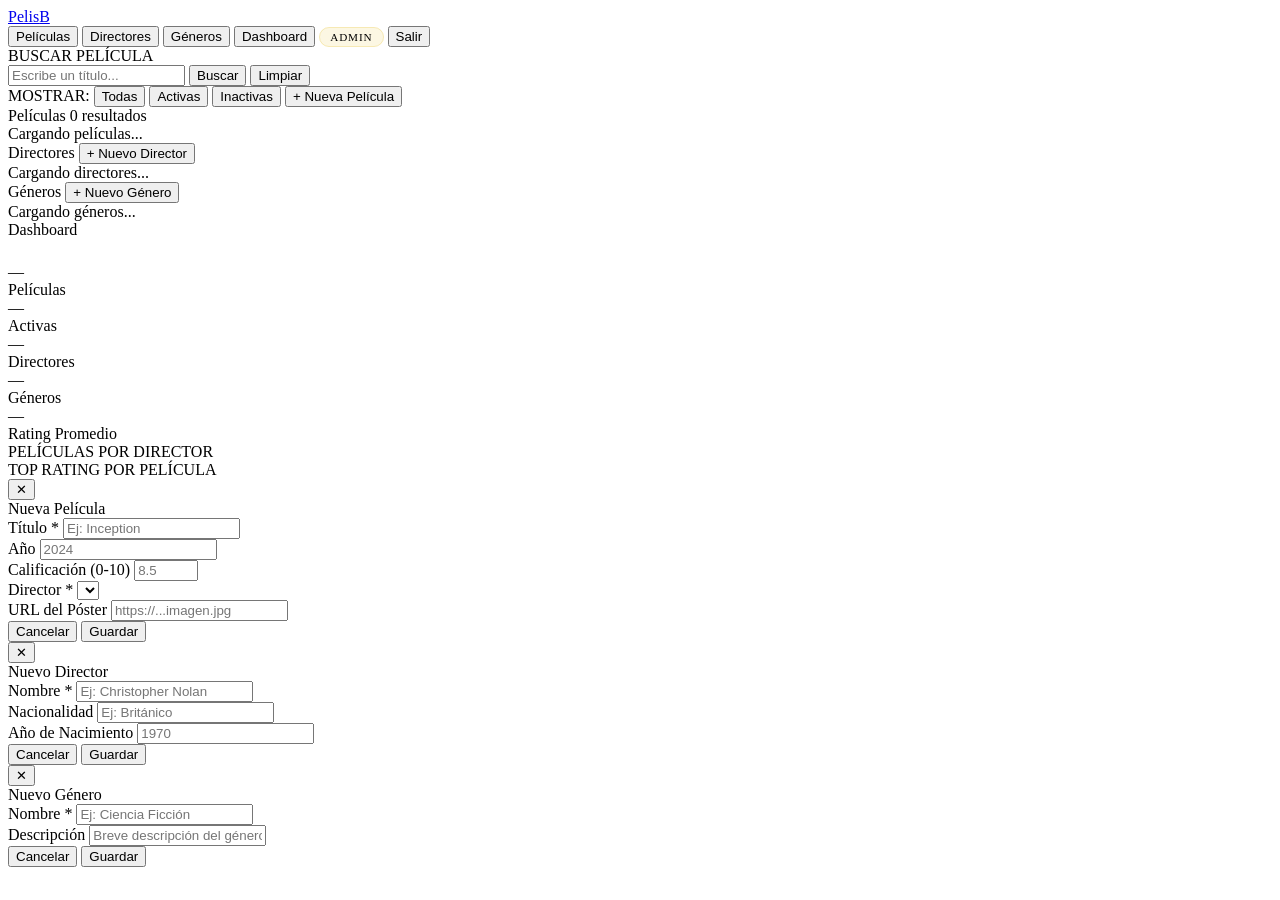
==== admin.html @ 5c1b09fb "(ADD) admin.html, login.html, public.js" ====
<!DOCTYPE html>
<html lang="es">
<head>
<meta charset="UTF-8">
<meta name="viewport" content="width=device-width, initial-scale=1.0">
<title>PelisB — Admin</title>
<link rel="preconnect" href="https://fonts.googleapis.com">
<link href="https://fonts.googleapis.com/css2?family=Bebas+Neue&family=DM+Sans:ital,wght@0,300;0,400;0,500;1,300&display=swap" rel="stylesheet">
<link rel="stylesheet" href="/static/style.css">
<style>
  .admin-badge {
    background: rgba(232,197,71,0.15);
    border: 1px solid rgba(232,197,71,0.3);
    color: var(--accent);
    font-size: 0.7rem;
    padding: 3px 10px;
    border-radius: 20px;
    font-weight: 500;
    letter-spacing: 0.08em;
    text-transform: uppercase;
  }
</style>
</head>
<body>

<header>
  <a class="logo" href="/admin">Pelis<span>B</span></a>
  <nav>
    <button class="active" onclick="showSection('peliculas', this)">Películas</button>
    <button onclick="showSection('directores', this)">Directores</button>
    <button onclick="showSection('generos', this)">Géneros</button>
    <button onclick="showSection('dashboard', this)">Dashboard</button>
    <span class="admin-badge">Admin</span>
    <button class="btn btn-danger btn-sm" onclick="cerrarSesion()">Salir</button>
  </nav>
</header>

<div class="search-wrap" id="search-wrap">
  <div class="search-title">BUSCAR PELÍCULA</div>
  <div class="search-row">
    <input class="search-input" id="search-input" type="text" placeholder="Escribe un título..." oninput="onSearch(this.value)">
    <button class="btn btn-accent" onclick="buscarPeliculas()">Buscar</button>
    <button class="btn btn-surface" onclick="limpiarBusqueda()">Limpiar</button>
  </div>
</div>

<div class="filter-row" id="filter-row">
  <span class="filter-label">MOSTRAR:</span>
  <button class="filter-chip active" onclick="setFiltro('todas', this)">Todas</button>
  <button class="filter-chip" onclick="setFiltro('activas', this)">Activas</button>
  <button class="filter-chip" onclick="setFiltro('inactivas', this)">Inactivas</button>
  <button class="btn btn-accent btn-sm" onclick="abrirModalNuevaPelicula()" style="margin-left:auto">+ Nueva Película</button>
</div>

<main>

  <!-- PELÍCULAS -->
  <section class="section active" id="section-peliculas">
    <div class="section-header">
      <span class="section-title">Películas</span>
      <span class="count-badge" id="count-peliculas">0 resultados</span>
    </div>
    <div class="grid" id="grid-peliculas">
      <div class="loading"><div class="spinner"></div>Cargando películas...</div>
    </div>
  </section>

  <!-- DIRECTORES -->
  <section class="section" id="section-directores">
    <div class="section-header">
      <span class="section-title">Directores</span>
      <button class="btn btn-accent btn-sm" onclick="abrirModal('modal-director')">+ Nuevo Director</button>
    </div>
    <div class="list" id="list-directores">
      <div class="loading"><div class="spinner"></div>Cargando directores...</div>
    </div>
  </section>

  <!-- GÉNEROS -->
  <section class="section" id="section-generos">
    <div class="section-header">
      <span class="section-title">Géneros</span>
      <button class="btn btn-accent btn-sm" onclick="abrirModal('modal-genero')">+ Nuevo Género</button>
    </div>
    <div class="list" id="list-generos">
      <div class="loading"><div class="spinner"></div>Cargando géneros...</div>
    </div>
  </section>

  <!-- DASHBOARD -->
  <section class="section" id="section-dashboard">
    <div class="section-title" style="margin-bottom:24px">Dashboard</div>
    <div class="stats-grid">
      <div class="stat-card"><div class="stat-number" id="stat-peliculas">—</div><div class="stat-label">Películas</div></div>
      <div class="stat-card"><div class="stat-number" id="stat-activas">—</div><div class="stat-label">Activas</div></div>
      <div class="stat-card"><div class="stat-number" id="stat-directores">—</div><div class="stat-label">Directores</div></div>
      <div class="stat-card"><div class="stat-number" id="stat-generos">—</div><div class="stat-label">Géneros</div></div>
      <div class="stat-card"><div class="stat-number" id="stat-rating">—</div><div class="stat-label">Rating Promedio</div></div>
    </div>
    <div class="chart-wrap">
      <div class="chart-title">PELÍCULAS POR DIRECTOR</div>
      <div class="bar-chart" id="chart-directores"></div>
    </div>
    <div class="chart-wrap">
      <div class="chart-title">TOP RATING POR PELÍCULA</div>
      <div class="bar-chart" id="chart-ratings"></div>
    </div>
  </section>

</main>

<!-- MODAL PELÍCULA -->
<div class="modal-overlay" id="modal-pelicula">
  <div class="modal">
    <button class="modal-close" onclick="cerrarModal('modal-pelicula')">✕</button>
    <div class="modal-title" id="modal-pelicula-title">Nueva Película</div>
    <input type="hidden" id="pelicula-edit-id">
    <div class="form-group">
      <label class="form-label">Título *</label>
      <input class="form-input" id="p-titulo" placeholder="Ej: Inception">
    </div>
    <div class="form-row">
      <div class="form-group">
        <label class="form-label">Año</label>
        <input class="form-input" id="p-anio" type="number" placeholder="2024">
      </div>
      <div class="form-group">
        <label class="form-label">Calificación (0-10)</label>
        <input class="form-input" id="p-calificacion" type="number" step="0.1" min="0" max="10" placeholder="8.5">
      </div>
    </div>
    <div class="form-group">
      <label class="form-label">Director *</label>
      <select class="form-select" id="p-director"></select>
    </div>
    <div class="form-group">
      <label class="form-label">URL del Póster</label>
      <input class="form-input" id="p-poster" placeholder="https://...imagen.jpg">
    </div>
    <div class="form-actions">
      <button class="btn btn-surface" onclick="cerrarModal('modal-pelicula')">Cancelar</button>
      <button class="btn btn-accent" onclick="guardarPelicula()">Guardar</button>
    </div>
  </div>
</div>

<!-- MODAL DIRECTOR -->
<div class="modal-overlay" id="modal-director">
  <div class="modal">
    <button class="modal-close" onclick="cerrarModal('modal-director')">✕</button>
    <div class="modal-title">Nuevo Director</div>
    <div class="form-group">
      <label class="form-label">Nombre *</label>
      <input class="form-input" id="d-nombre" placeholder="Ej: Christopher Nolan">
    </div>
    <div class="form-row">
      <div class="form-group">
        <label class="form-label">Nacionalidad</label>
        <input class="form-input" id="d-nacionalidad" placeholder="Ej: Británico">
      </div>
      <div class="form-group">
        <label class="form-label">Año de Nacimiento</label>
        <input class="form-input" id="d-anio" type="number" placeholder="1970">
      </div>
    </div>
    <div class="form-actions">
      <button class="btn btn-surface" onclick="cerrarModal('modal-director')">Cancelar</button>
      <button class="btn btn-accent" onclick="guardarDirector()">Guardar</button>
    </div>
  </div>
</div>

<!-- MODAL GÉNERO -->
<div class="modal-overlay" id="modal-genero">
  <div class="modal">
    <button class="modal-close" onclick="cerrarModal('modal-genero')">✕</button>
    <div class="modal-title">Nuevo Género</div>
    <div class="form-group">
      <label class="form-label">Nombre *</label>
      <input class="form-input" id="g-nombre" placeholder="Ej: Ciencia Ficción">
    </div>
    <div class="form-group">
      <label class="form-label">Descripción</label>
      <input class="form-input" id="g-descripcion" placeholder="Breve descripción del género">
    </div>
    <div class="form-actions">
      <button class="btn btn-surface" onclick="cerrarModal('modal-genero')">Cancelar</button>
      <button class="btn btn-accent" onclick="guardarGenero()">Guardar</button>
    </div>
  </div>
</div>

<div class="toast-container" id="toasts"></div>
<script src="/static/app.js"></script>
</body>
</html>
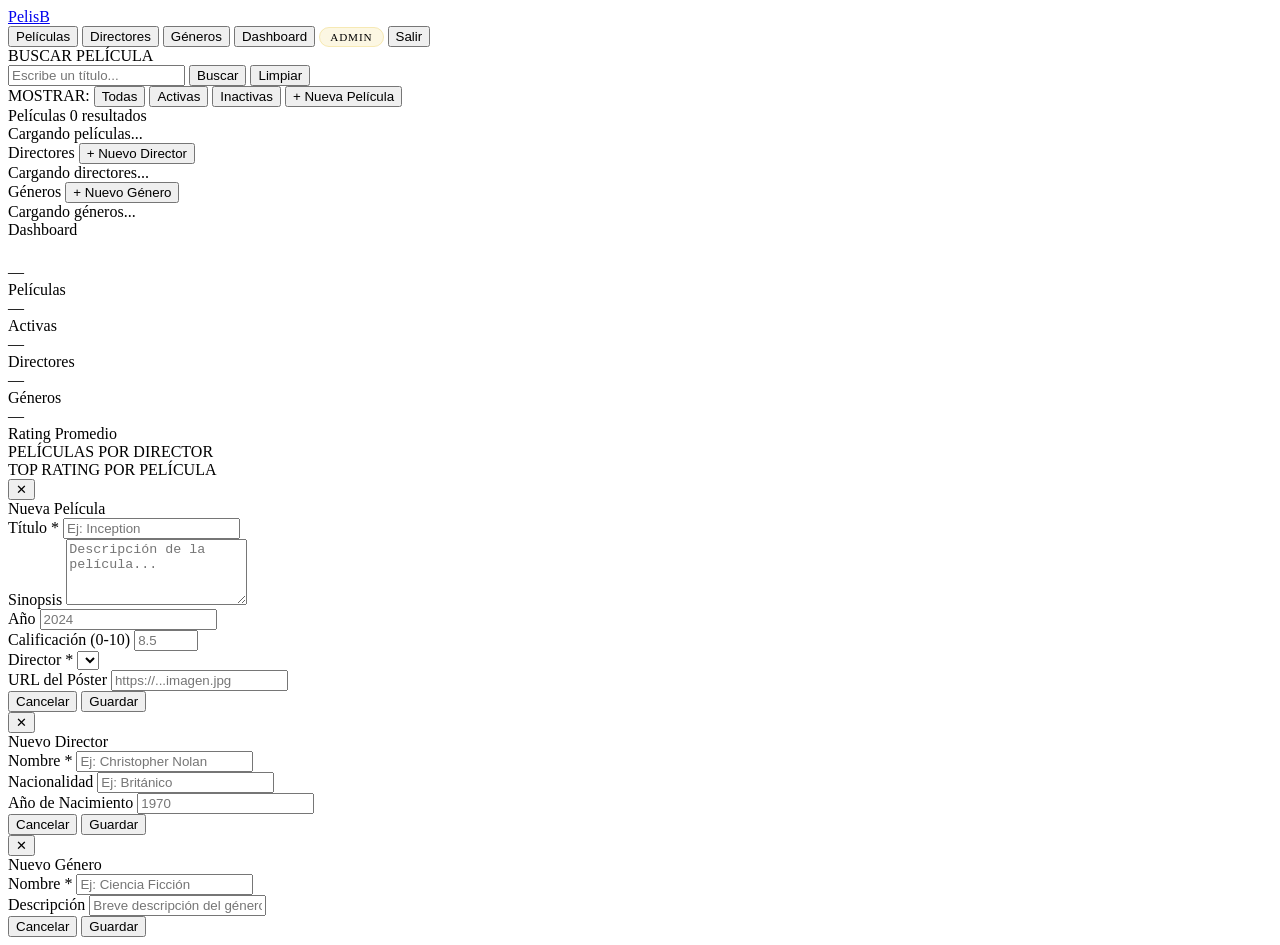
==== commit 618f79b3: "(UPDATE) Admin sinopsis" ====
--- a/admin.html
+++ b/admin.html
@@ -119,6 +119,10 @@
       <label class="form-label">Título *</label>
       <input class="form-input" id="p-titulo" placeholder="Ej: Inception">
     </div>
+    <div class="form-group">
+  <label class="form-label">Sinopsis</label>
+  <textarea class="form-input" id="p-sinopsis" placeholder="Descripción de la película..." rows="4" style="resize:vertical"></textarea>
+    </div>
     <div class="form-row">
       <div class="form-group">
         <label class="form-label">Año</label>
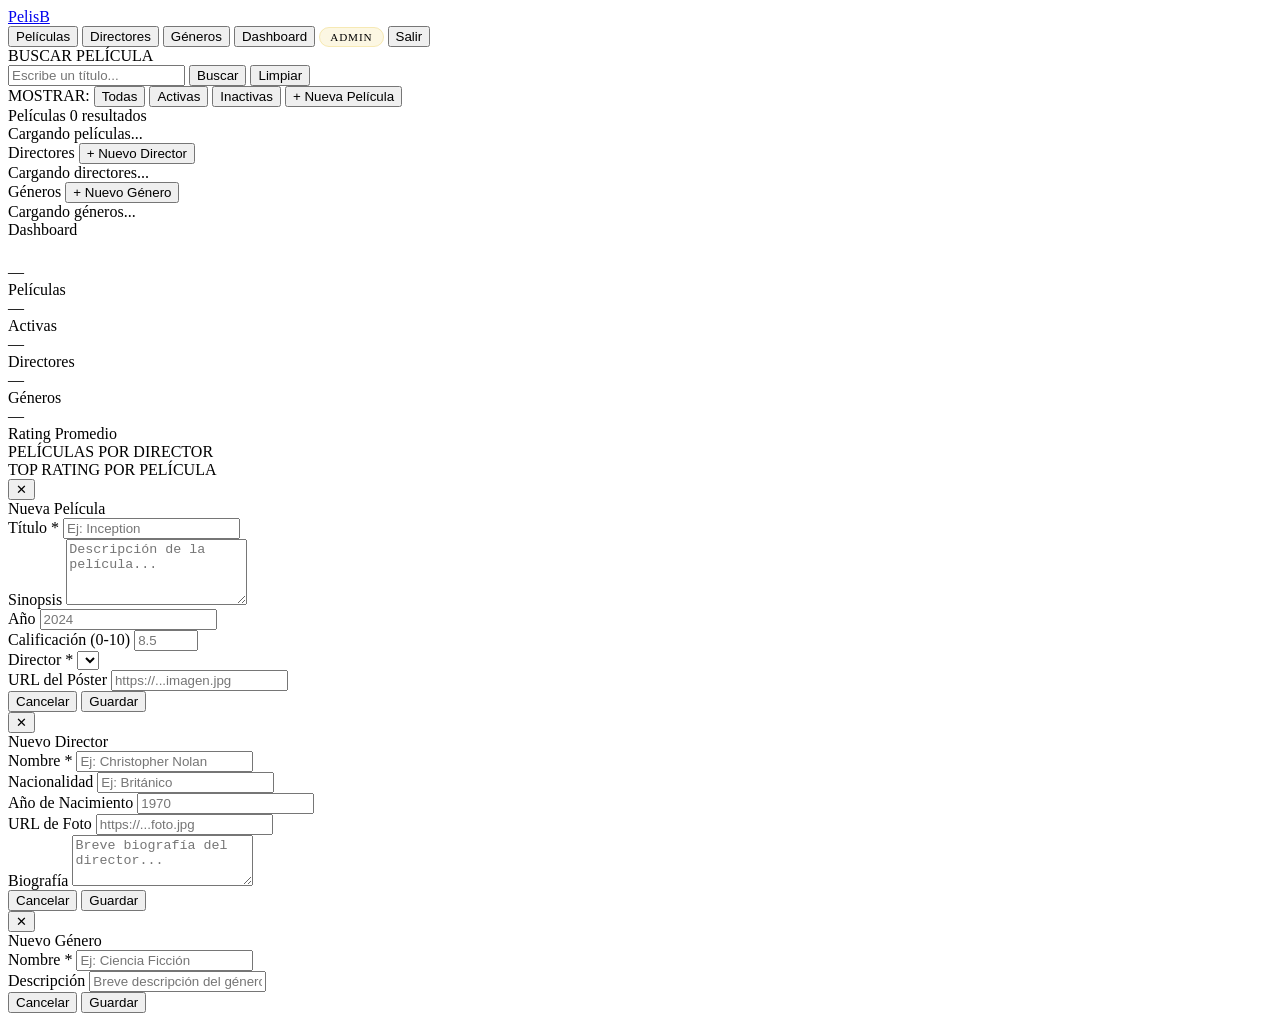
==== commit 77535f79: "(UPDATE) directores" ====
--- a/admin.html
+++ b/admin.html
@@ -166,6 +166,14 @@
         <label class="form-label">Año de Nacimiento</label>
         <input class="form-input" id="d-anio" type="number" placeholder="1970">
       </div>
+      <div class="form-group">
+        <label class="form-label">URL de Foto</label>
+        <input class="form-input" id="d-foto" placeholder="https://...foto.jpg">
+      </div>
+      <div class="form-group">
+        <label class="form-label">Biografía</label>
+        <textarea class="form-input" id="d-biografia" placeholder="Breve biografía del director..." rows="3" style="resize:vertical"></textarea>
+      </div>
     </div>
     <div class="form-actions">
       <button class="btn btn-surface" onclick="cerrarModal('modal-director')">Cancelar</button>
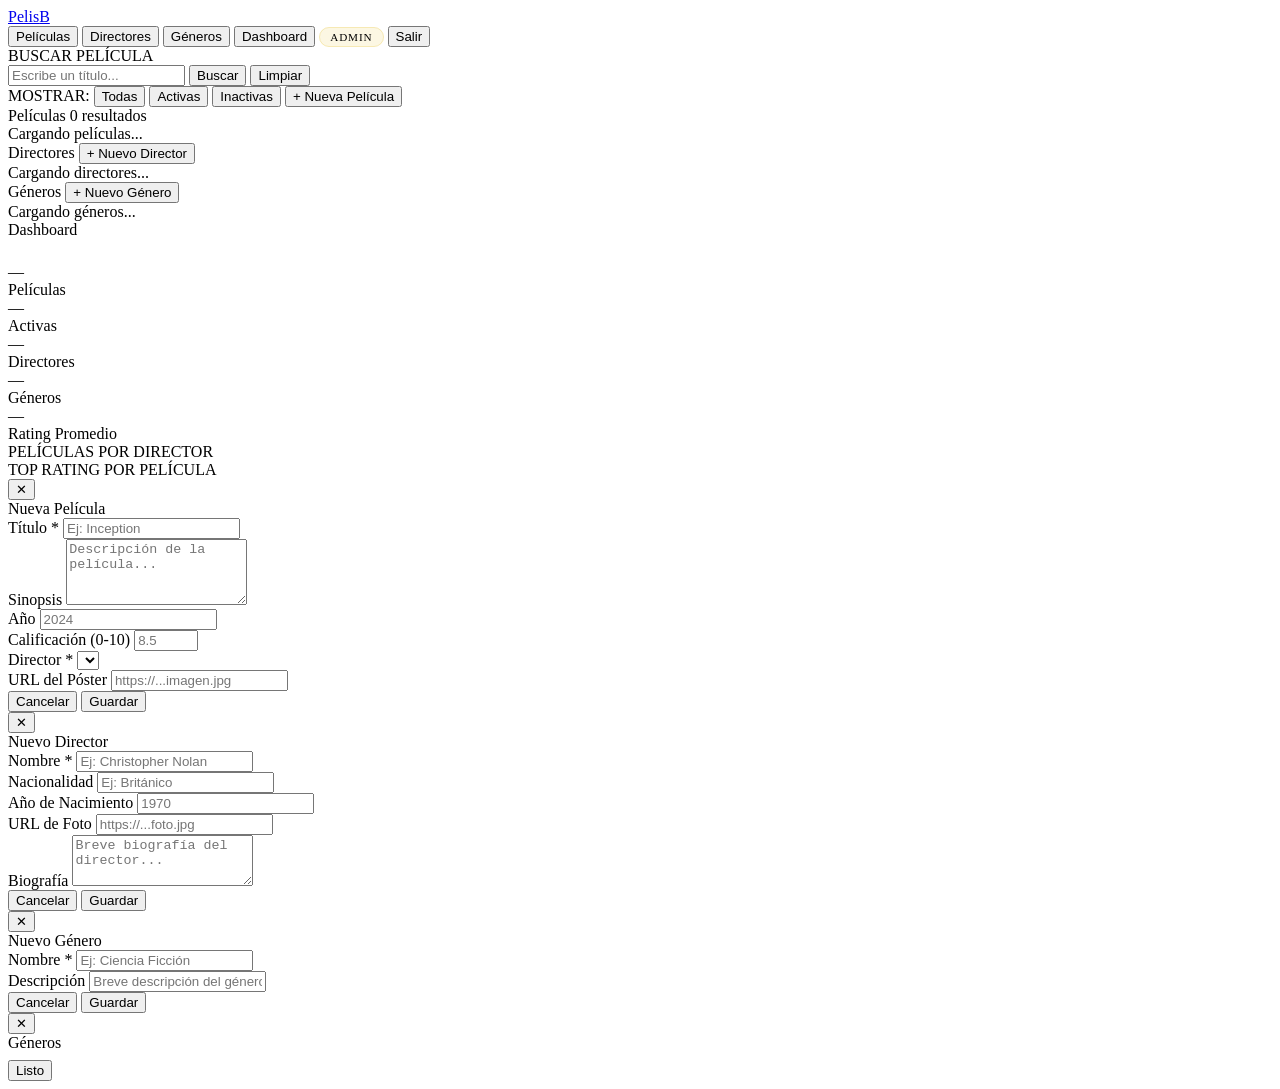
==== commit 21ec62e4: "(UPDATE) generos" ====
--- a/admin.html
+++ b/admin.html
@@ -202,6 +202,18 @@
   </div>
 </div>
 
+<!-- MODAL GÉNEROS PELÍCULA -->
+<div class="modal-overlay" id="modal-generos-pelicula">
+  <div class="modal">
+    <button class="modal-close" onclick="cerrarModal('modal-generos-pelicula')">✕</button>
+    <div class="modal-title" id="modal-generos-titulo">Géneros</div>
+    <div id="lista-generos-checks" style="display:flex;flex-direction:column;gap:10px;margin-top:8px"></div>
+    <div class="form-actions">
+      <button class="btn btn-accent" onclick="cerrarModal('modal-generos-pelicula')">Listo</button>
+    </div>
+  </div>
+</div>
+
 <div class="toast-container" id="toasts"></div>
 <script src="/static/app.js"></script>
 </body>
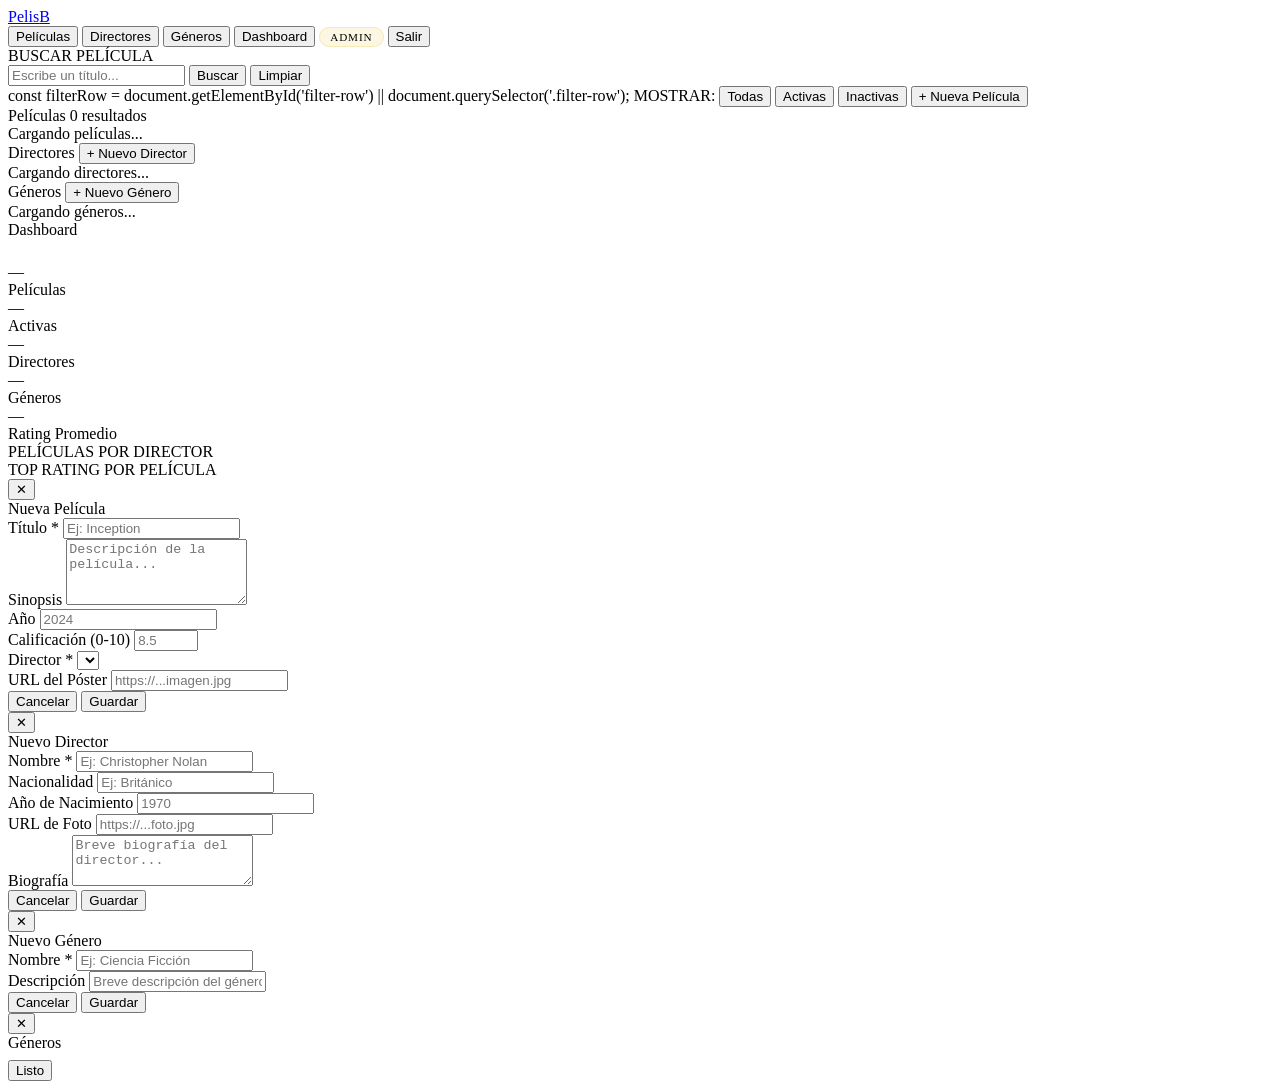
==== commit 7f84149a: "(FIX) Filtro 2.0" ====
--- a/admin.html
+++ b/admin.html
@@ -44,7 +44,7 @@
   </div>
 </div>
 
-<div class="filter-row" id="filter-row">
+const filterRow = document.getElementById('filter-row') || document.querySelector('.filter-row');
   <span class="filter-label">MOSTRAR:</span>
   <button class="filter-chip active" onclick="setFiltro('todas', this)">Todas</button>
   <button class="filter-chip" onclick="setFiltro('activas', this)">Activas</button>
@@ -202,6 +202,9 @@
   </div>
 </div>
 
+<div class="toast-container" id="toasts"></div>
+<script src="/static/app.js"></script>
+
 <!-- MODAL GÉNEROS PELÍCULA -->
 <div class="modal-overlay" id="modal-generos-pelicula">
   <div class="modal">
@@ -213,8 +216,5 @@
     </div>
   </div>
 </div>
-
-<div class="toast-container" id="toasts"></div>
-<script src="/static/app.js"></script>
 </body>
 </html>
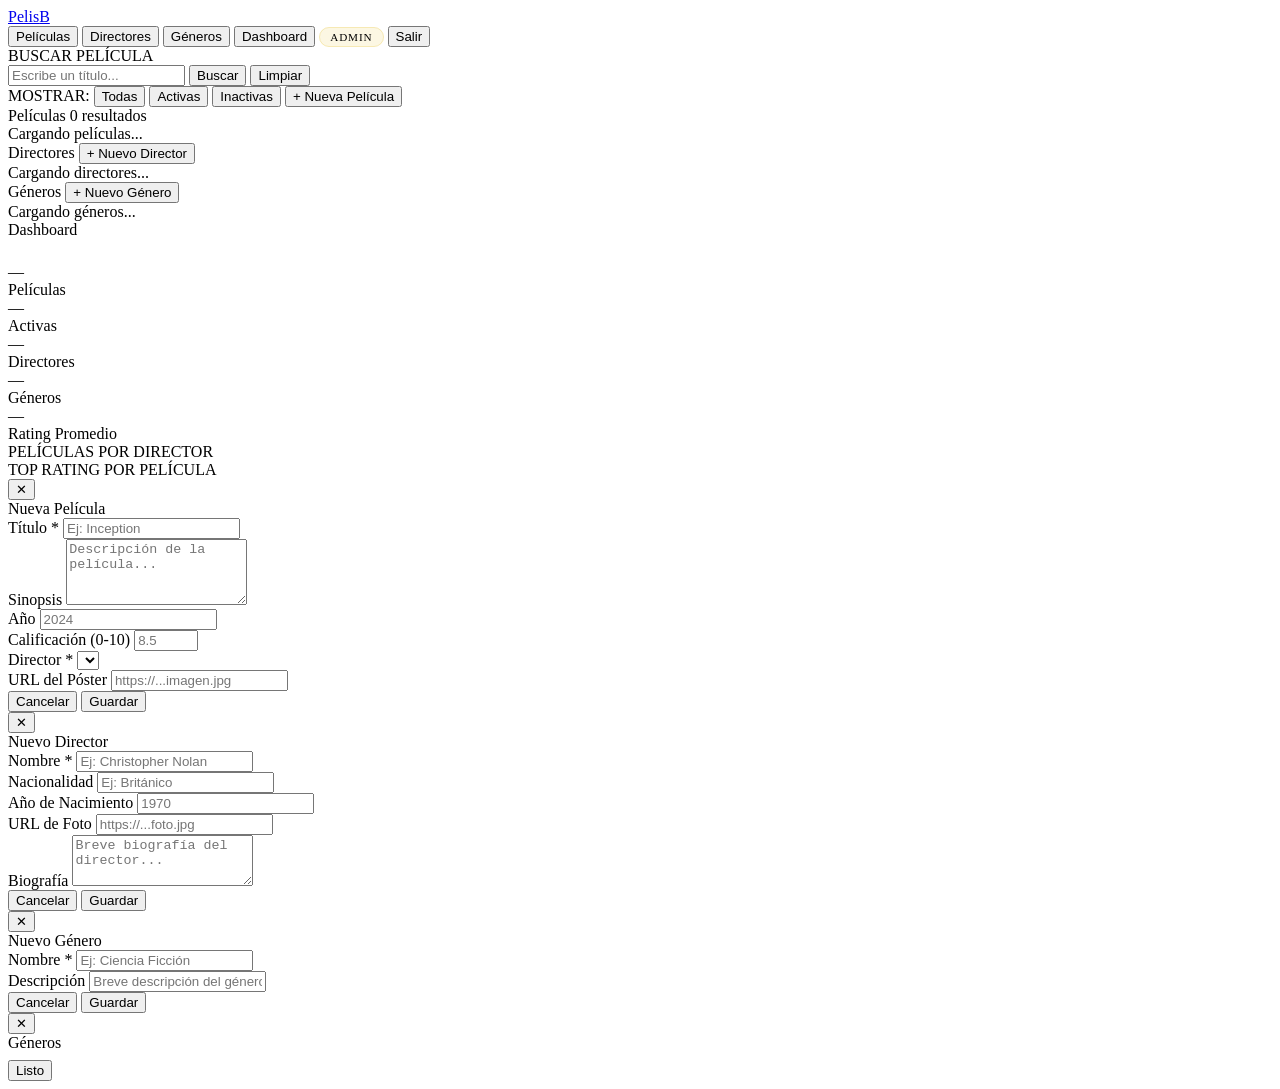
==== commit ab548760: "(FIX) admin.html" ====
--- a/admin.html
+++ b/admin.html
@@ -44,7 +44,7 @@
   </div>
 </div>
 
-const filterRow = document.getElementById('filter-row') || document.querySelector('.filter-row');
+<div class="filter-row" id="filter-row">
   <span class="filter-label">MOSTRAR:</span>
   <button class="filter-chip active" onclick="setFiltro('todas', this)">Todas</button>
   <button class="filter-chip" onclick="setFiltro('activas', this)">Activas</button>
